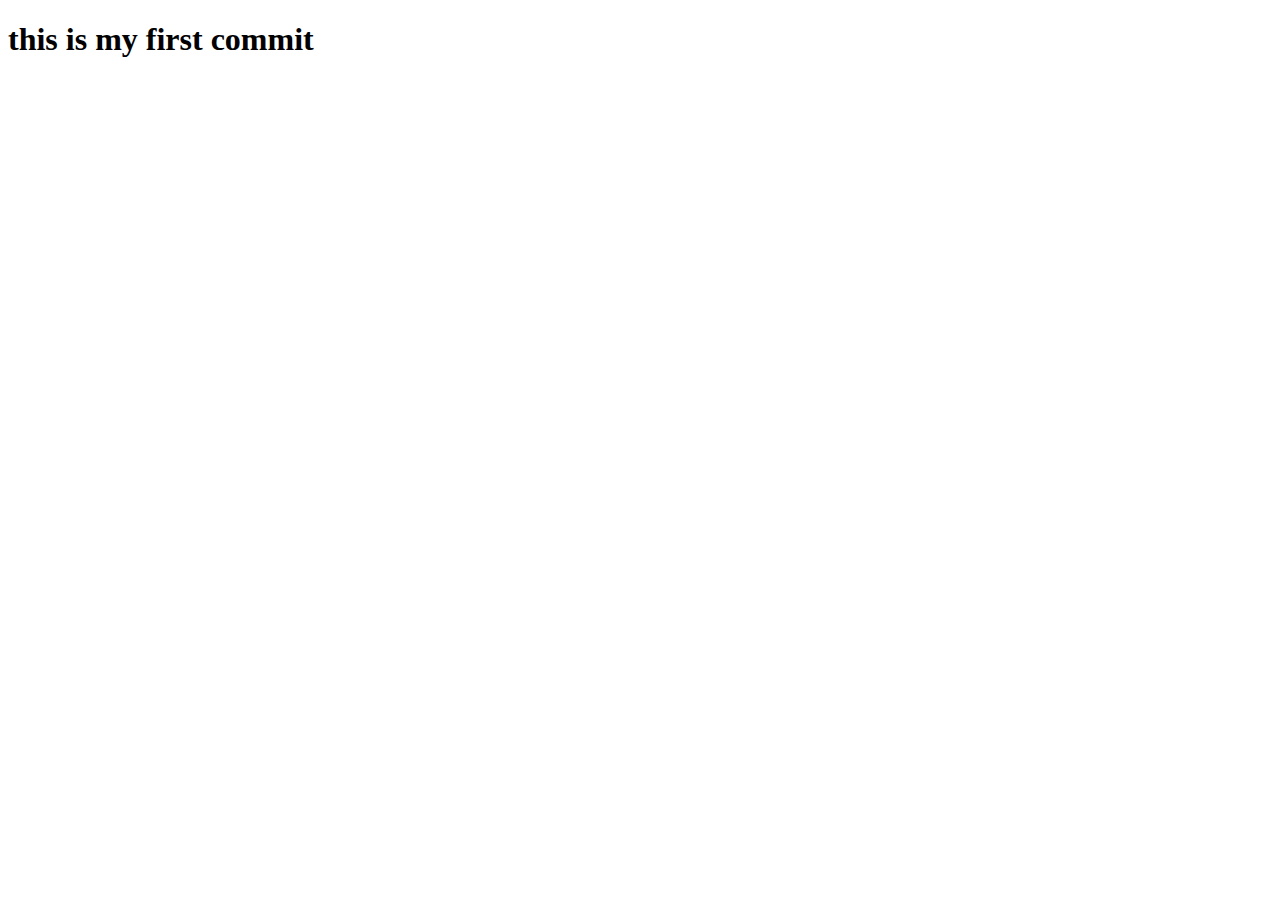
==== aruna.html @ d16c0565 "This is my first commit" ====
<!DOCTYPE html>
<html lang="en">
<head>
    <meta charset="UTF-8">
    <meta name="viewport" content="width=device-width, initial-scale=1.0">
    <title>Document</title>
</head>
<body>
    <h1>this is my first commit</h1>
</body>
</html>
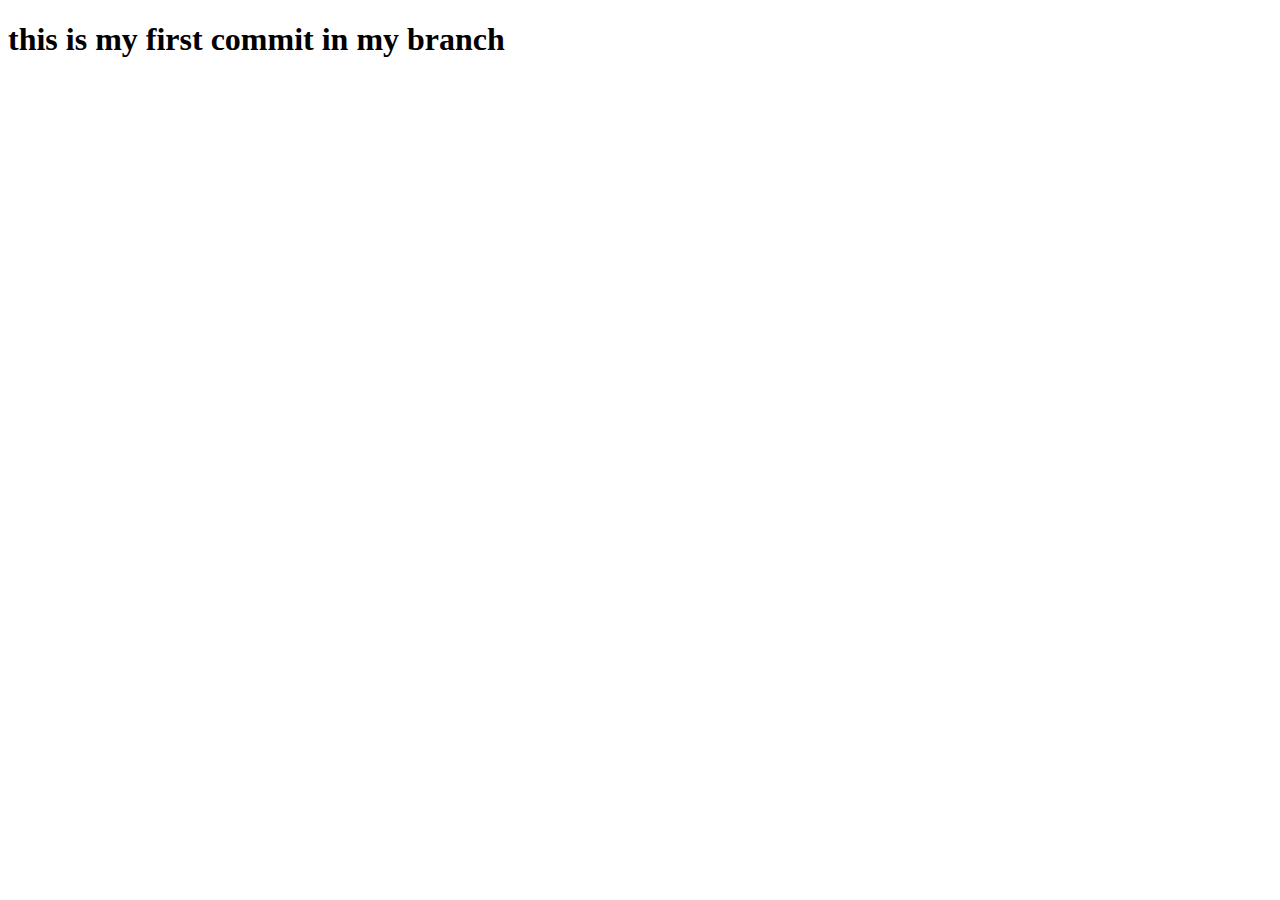
==== commit 5f68e288: "commiting my changes in my branch" ====
--- a/aruna.html
+++ b/aruna.html
@@ -6,6 +6,6 @@
     <title>Document</title>
 </head>
 <body>
-    <h1>this is my first commit</h1>
+    <h1>this is my first commit in my branch</h1>
 </body>
 </html>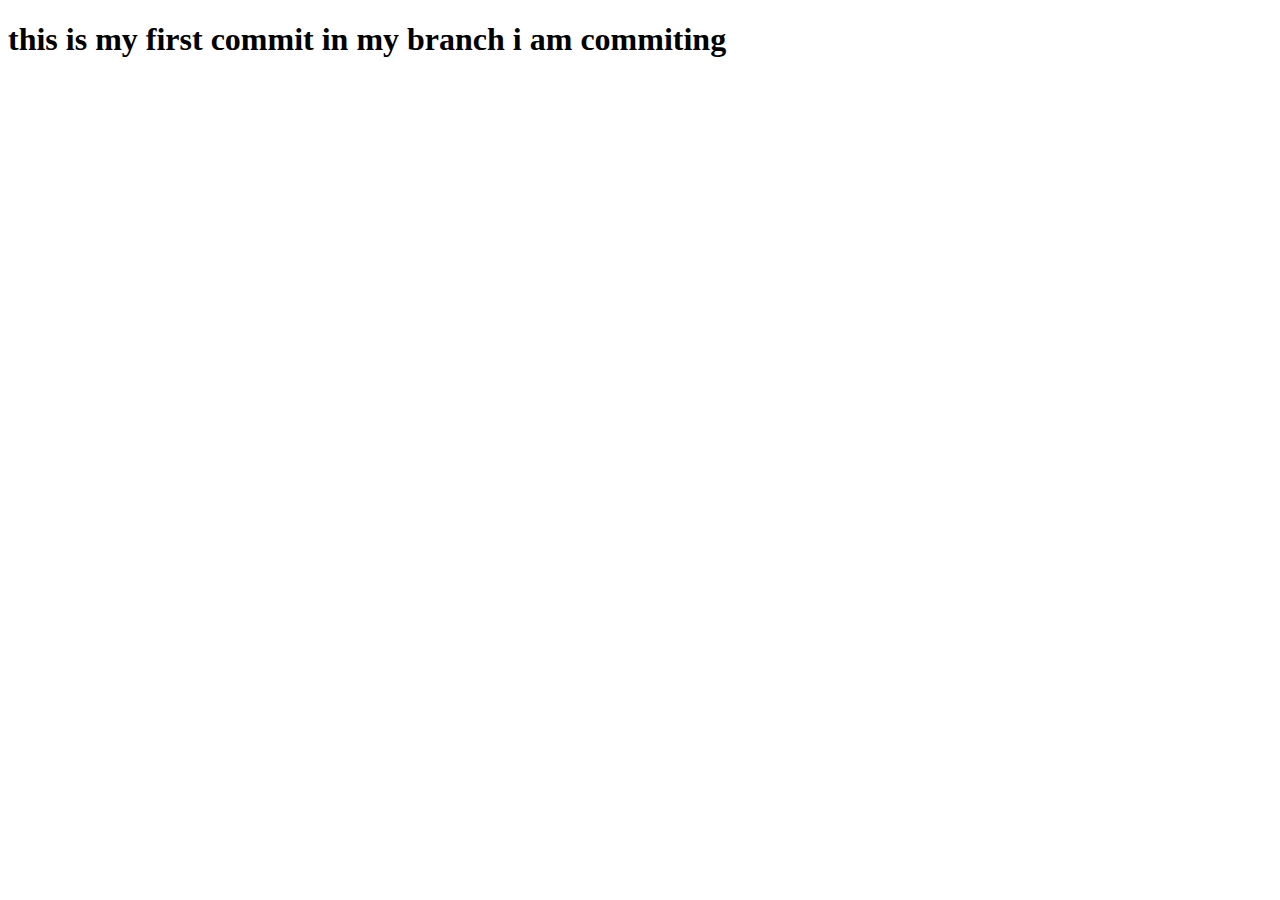
==== commit be4303d9: "this is my first commit in my branch" ====
--- a/aruna.html
+++ b/aruna.html
@@ -6,6 +6,6 @@
     <title>Document</title>
 </head>
 <body>
-    <h1>this is my first commit in my branch</h1>
+    <h1>this is my first commit in my branch i am commiting</h1>
 </body>
 </html>